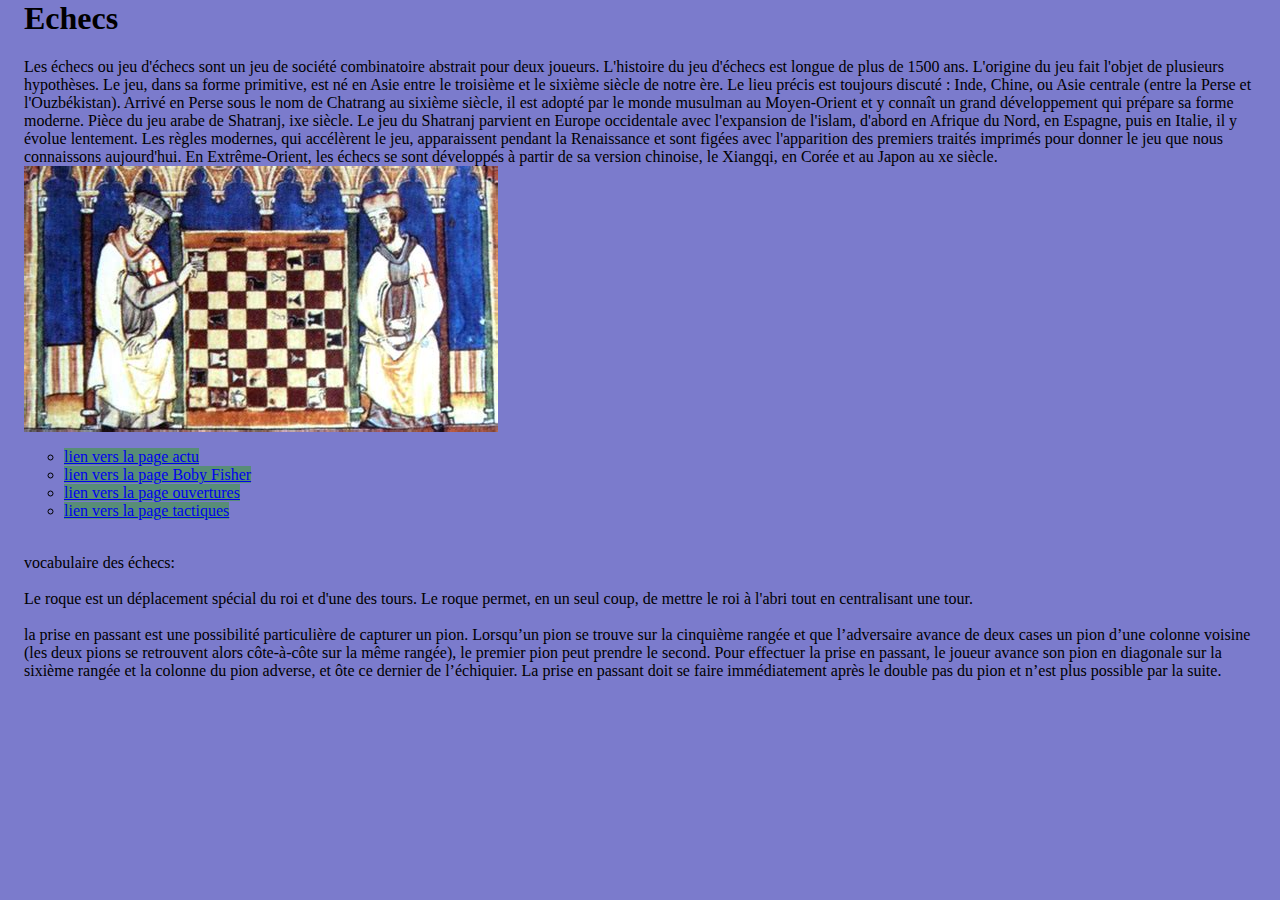
==== index.html @ 09b3cca3 "Update index.html" ====
<html>
  <head>
    <title>Echecs</title>
    <meta charset="UTF-8">
    <meta name="viewport" content="width=device-width">
    <link href="style.css" rel="stylesheet" type="text/css"/>
  </head>
  <body>
    <div>
      <h1 id="titre">
        <b>
          Echecs
        </b>
      </h1>
      <p>
        Les échecs ou jeu d'échecs sont un jeu de société combinatoire abstrait pour deux joueurs. L'histoire du jeu d'échecs est longue de plus de 1500 ans.

L'origine du jeu fait l'objet de plusieurs hypothèses. Le jeu, dans sa forme primitive, est né en Asie entre le troisième et le sixième siècle de notre ère. Le lieu précis est toujours discuté : Inde, Chine, ou Asie centrale (entre la Perse et l'Ouzbékistan). Arrivé en Perse sous le nom de Chatrang au sixième siècle, il est adopté par le monde musulman au Moyen-Orient et y connaît un grand développement qui prépare sa forme moderne.


Pièce du jeu arabe de Shatranj, ixe siècle.
Le jeu du Shatranj parvient en Europe occidentale avec l'expansion de l'islam, d'abord en Afrique du Nord, en Espagne, puis en Italie, il y évolue lentement. Les règles modernes, qui accélèrent le jeu, apparaissent pendant la Renaissance et sont figées avec l'apparition des premiers traités imprimés pour donner le jeu que nous connaissons aujourd'hui.

En Extrême-Orient, les échecs se sont développés à partir de sa version chinoise, le Xiangqi, en Corée et au Japon au xe siècle.
      <br/>
        <img src="nsi page web histoire des echecs.jpg"/>
      </p>
      <p>
        <ul>
          <li><a href="page1.html">lien vers la page actu</a></li>
          <li><a href="page2.html">lien vers la page Boby Fisher</a></li>
          <li><a href="page3.html">lien vers la page ouvertures</a></li>
          <li><a href="page4.html">lien vers la page tactiques</a></li>
        </ul>
      </p>
    <p>
    <br>
      vocabulaire des échecs: <br><br>
      Le roque est un déplacement spécial du roi et d'une des tours. Le roque permet, en un seul coup, de mettre le roi à l'abri tout en centralisant une tour.<br><br>
      la prise en passant est une possibilité particulière de capturer un pion. Lorsqu’un pion se trouve sur la cinquième rangée et que l’adversaire avance de deux cases un pion d’une colonne voisine (les deux pions se retrouvent alors côte-à-côte sur la même rangée), le premier pion peut prendre le second.
      Pour effectuer la prise en passant, le joueur avance son pion en diagonale sur la sixième rangée et la colonne du pion adverse, et ôte ce dernier de l’échiquier. La prise en passant doit se faire immédiatement après le double pas du pion et n’est plus possible par la suite.<br><br>
    </p>
    </div>
  </body>
</html>
---- style.css ----
head {
  color: #000000;
  font-size: medium;
}
title {
  color: #000000;
}
body {
  background: #7b7bcc;
  color: #000000;
  padding: 0 24px;
  margin: 0;}
  height: 100vh;
  display: flex;
  justify-content: center;
  align-items: center;
  font-family: -apple-system, BlinkMacSystemFont, 'Segoe UI', Roboto, Oxygen, Ubuntu, Cantarell, 'Open Sans', 'Helvetica Neue', sans-serif;
}
img {
  width:500px;
}
a {
  background: #588d77;
}
ul {
  list-style-type: circle;
}
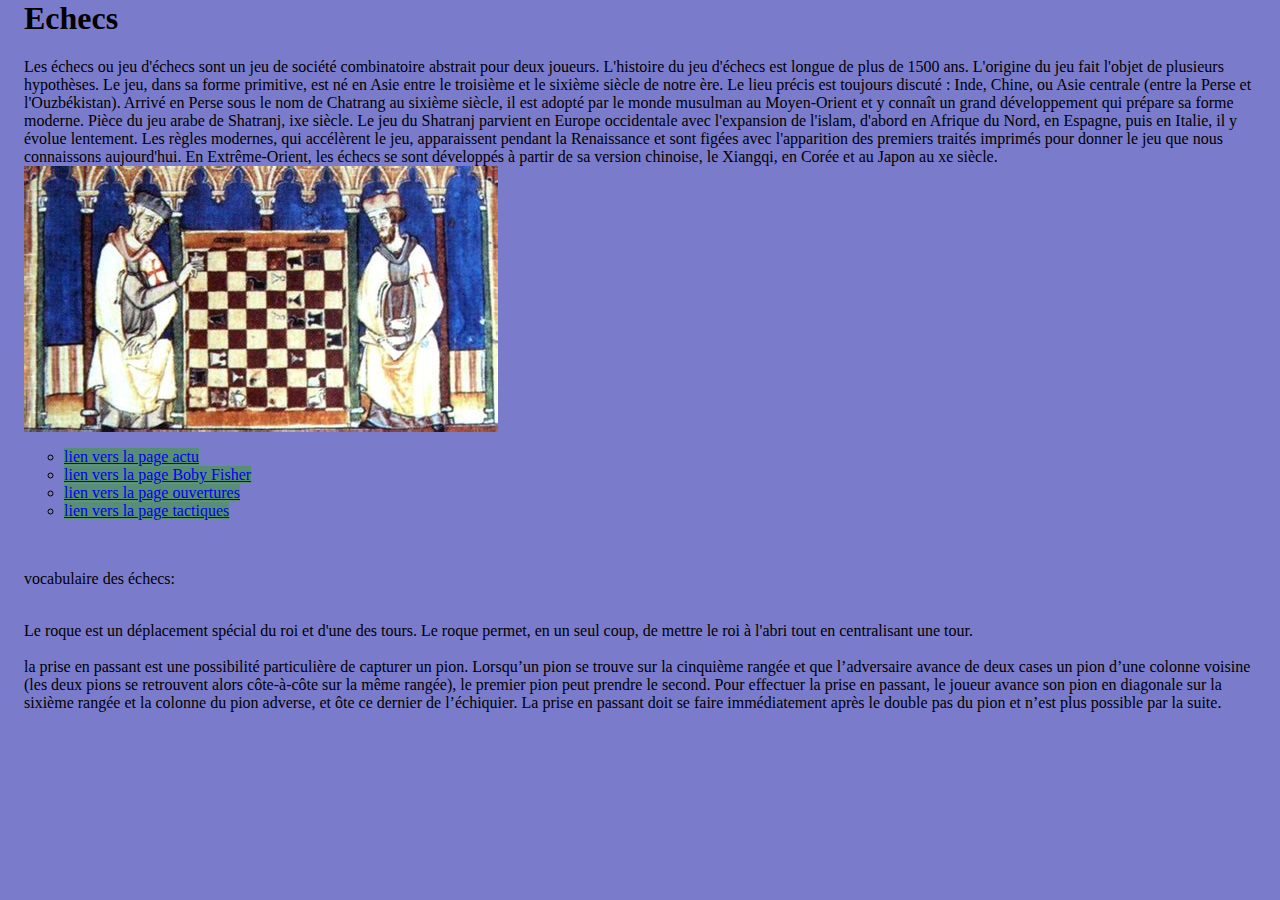
==== commit 6d4d5f9a: "Update index.html" ====
--- a/index.html
+++ b/index.html
@@ -31,11 +31,12 @@
           <li><a href="page2.html">lien vers la page Boby Fisher</a></li>
           <li><a href="page3.html">lien vers la page ouvertures</a></li>
           <li><a href="page4.html">lien vers la page tactiques</a></li>
-        </ul>
+        </ul><br>
       </p>
-    <p>
-    <br>
-      vocabulaire des échecs: <br><br>
+    <p classe="voc">
+      vocabulaire des échecs: 
+    </p>
+    <p><br>
       Le roque est un déplacement spécial du roi et d'une des tours. Le roque permet, en un seul coup, de mettre le roi à l'abri tout en centralisant une tour.<br><br>
       la prise en passant est une possibilité particulière de capturer un pion. Lorsqu’un pion se trouve sur la cinquième rangée et que l’adversaire avance de deux cases un pion d’une colonne voisine (les deux pions se retrouvent alors côte-à-côte sur la même rangée), le premier pion peut prendre le second.
       Pour effectuer la prise en passant, le joueur avance son pion en diagonale sur la sixième rangée et la colonne du pion adverse, et ôte ce dernier de l’échiquier. La prise en passant doit se faire immédiatement après le double pas du pion et n’est plus possible par la suite.<br><br>
--- a/style.css
+++ b/style.css
@@ -25,3 +25,34 @@
 ul {
   list-style-type: circle;
 }
+table {
+ height: 240px;
+    background: -webkit-linear-gradient(45deg, rgba(0, 0, 0, 0.0980392) 25%, transparent 25%, transparent 75%, rgba(0, 0, 0, 0.0980392) 75%, rgba(0, 0, 0, 0.0980392) 0), -webkit-linear-gradient(45deg, rgba(0, 0, 0, 0.0980392) 25%, transparent 25%, transparent 75%, rgba(0, 0, 0, 0.0980392) 75%, rgba(0, 0, 0, 0.0980392) 0), white;
+    background: -moz-linear-gradient(45deg, rgba(0, 0, 0, 0.0980392) 25%, transparent 25%, transparent 75%, rgba(0, 0, 0, 0.0980392) 75%, rgba(0, 0, 0, 0.0980392) 0), -moz-linear-gradient(45deg, rgba(0, 0, 0, 0.0980392) 25%, transparent 25%, transparent 75%, rgba(0, 0, 0, 0.0980392) 75%, rgba(0, 0, 0, 0.0980392) 0), white;
+    background: linear-gradient(45deg, rgba(0, 0, 0, 0.0980392) 25%, transparent 25%, transparent 75%, rgba(0, 0, 0, 0.0980392) 75%, rgba(0, 0, 0, 0.0980392) 0), linear-gradient(45deg, rgba(0, 0, 0, 0.0980392) 25%, transparent 25%, transparent 75%, rgba(0, 0, 0, 0.0980392) 75%, rgba(0, 0, 0, 0.0980392) 0), white;
+    background-repeat: repeat, repeat;
+    background-position: 0px 0, 5px 5px;
+    -webkit-transform-origin: 0 0 0;
+    transform-origin: 0 0 0;
+    -webkit-background-origin: padding-box, padding-box;
+    background-origin: padding-box, padding-box;
+    -webkit-background-clip: border-box, border-box;
+    background-clip: border-box, border-box;
+    -webkit-background-size: 10px 10px, 10px 10px;
+    background-size: 10px 10px, 10px 10px;
+    -webkit-box-shadow: none;
+    box-shadow: none;
+    text-shadow: none;
+    -webkit-transition: none;
+    -moz-transition: none;
+    -o-transition: none;
+    transition: none;
+    -webkit-transform: scaleX(1) scaleY(1) scaleZ(1);
+    transform: scaleX(1) scaleY(1) scaleZ(1);
+}
+td {
+    border: 1px black solid; width 25%;
+}
+h1 {
+    text-decoration: underligne;
+}
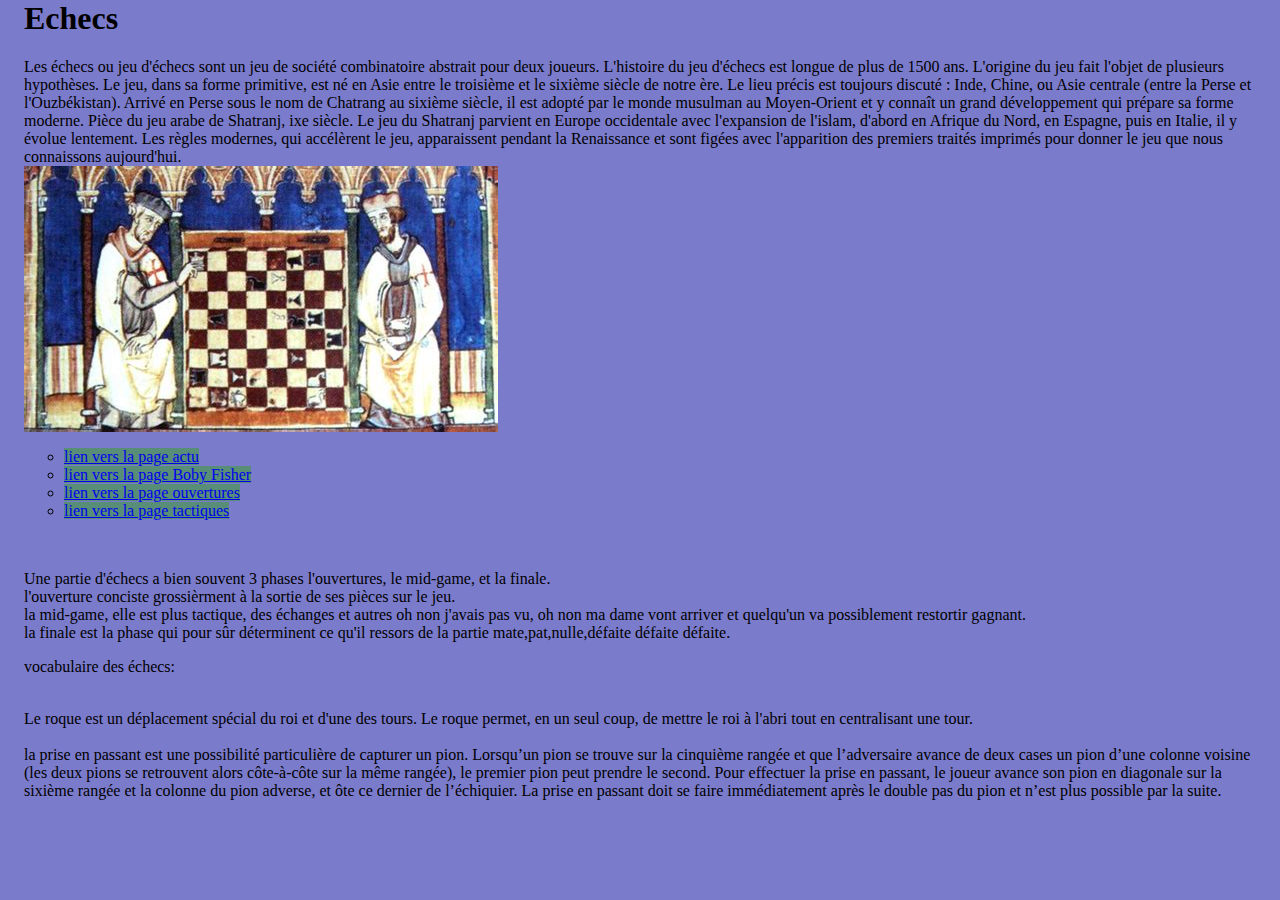
==== commit c494a092: "Update index.html" ====
--- a/index.html
+++ b/index.html
@@ -7,21 +7,19 @@
   </head>
   <body>
     <div>
-      <h1 id="titre">
+      <h1 class="titre">
         <b>
           Echecs
         </b>
       </h1>
       <p>
         Les échecs ou jeu d'échecs sont un jeu de société combinatoire abstrait pour deux joueurs. L'histoire du jeu d'échecs est longue de plus de 1500 ans.
-
-L'origine du jeu fait l'objet de plusieurs hypothèses. Le jeu, dans sa forme primitive, est né en Asie entre le troisième et le sixième siècle de notre ère. Le lieu précis est toujours discuté : Inde, Chine, ou Asie centrale (entre la Perse et l'Ouzbékistan). Arrivé en Perse sous le nom de Chatrang au sixième siècle, il est adopté par le monde musulman au Moyen-Orient et y connaît un grand développement qui prépare sa forme moderne.
-
-
+L'origine du jeu fait l'objet de plusieurs hypothèses. Le jeu, dans sa forme primitive, est né en Asie entre le troisième et le sixième siècle de notre ère.
+        Le lieu précis est toujours discuté : Inde, Chine, ou Asie centrale (entre la Perse et l'Ouzbékistan). Arrivé en Perse sous le nom de Chatrang au sixième siècle,
+        il est adopté par le monde musulman au Moyen-Orient et y connaît un grand développement qui prépare sa forme moderne.
 Pièce du jeu arabe de Shatranj, ixe siècle.
-Le jeu du Shatranj parvient en Europe occidentale avec l'expansion de l'islam, d'abord en Afrique du Nord, en Espagne, puis en Italie, il y évolue lentement. Les règles modernes, qui accélèrent le jeu, apparaissent pendant la Renaissance et sont figées avec l'apparition des premiers traités imprimés pour donner le jeu que nous connaissons aujourd'hui.
-
-En Extrême-Orient, les échecs se sont développés à partir de sa version chinoise, le Xiangqi, en Corée et au Japon au xe siècle.
+Le jeu du Shatranj parvient en Europe occidentale avec l'expansion de l'islam, d'abord en Afrique du Nord, en Espagne, puis en Italie, il y évolue lentement.
+        Les règles modernes, qui accélèrent le jeu, apparaissent pendant la Renaissance et sont figées avec l'apparition des premiers traités imprimés pour donner le jeu que nous connaissons aujourd'hui.
       <br/>
         <img src="nsi page web histoire des echecs.jpg"/>
       </p>
@@ -33,7 +31,13 @@
           <li><a href="page4.html">lien vers la page tactiques</a></li>
         </ul><br>
       </p>
-    <p classe="voc">
+    <p>
+    Une partie d'échecs a bien souvent 3 phases l'ouvertures, le mid-game, et la finale.<br>
+      l'ouverture conciste grossièrment à la sortie de ses pièces sur le jeu.<br>
+      la mid-game, elle est plus tactique, des échanges et autres oh non j'avais pas vu, oh non ma dame vont arriver et quelqu'un va possiblement restortir gagnant.<br>
+      la finale est la phase qui pour sûr déterminent ce qu'il ressors de la partie mate,pat,nulle,défaite défaite défaite.
+    </p>
+    <p classe="titre">
       vocabulaire des échecs: 
     </p>
     <p><br>
--- a/style.css
+++ b/style.css
@@ -53,6 +53,6 @@
 td {
     border: 1px black solid; width 25%;
 }
-h1 {
-    text-decoration: underligne;
+.voc {
+    text-decoration: underline;
 }
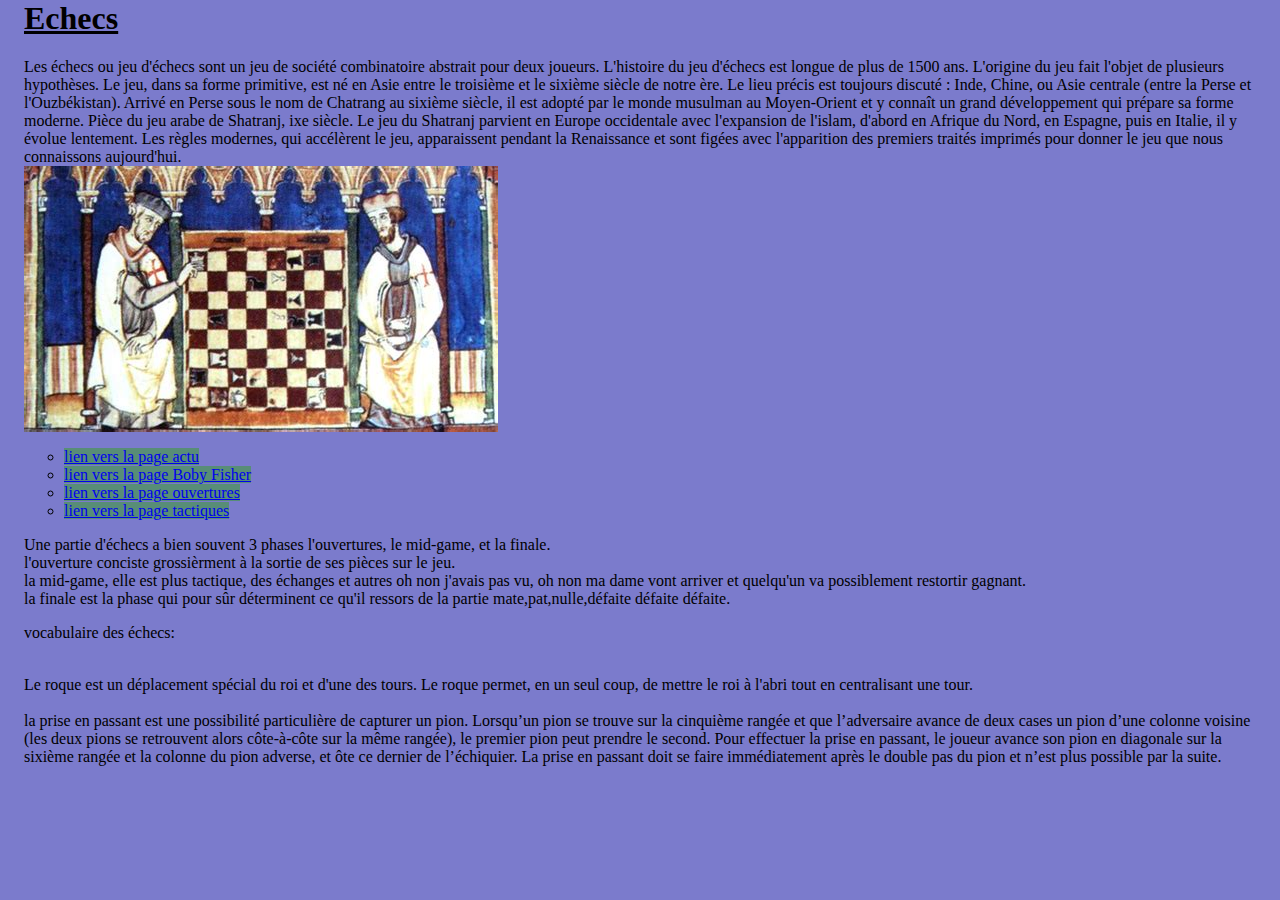
==== commit 22a8b7f3: "Update index.html" ====
--- a/index.html
+++ b/index.html
@@ -29,7 +29,7 @@
           <li><a href="page2.html">lien vers la page Boby Fisher</a></li>
           <li><a href="page3.html">lien vers la page ouvertures</a></li>
           <li><a href="page4.html">lien vers la page tactiques</a></li>
-        </ul><br>
+        </ul>
       </p>
     <p>
     Une partie d'échecs a bien souvent 3 phases l'ouvertures, le mid-game, et la finale.<br>
--- a/style.css
+++ b/style.css
@@ -53,6 +53,6 @@
 td {
     border: 1px black solid; width 25%;
 }
-.voc {
+.titre {
     text-decoration: underline;
 }
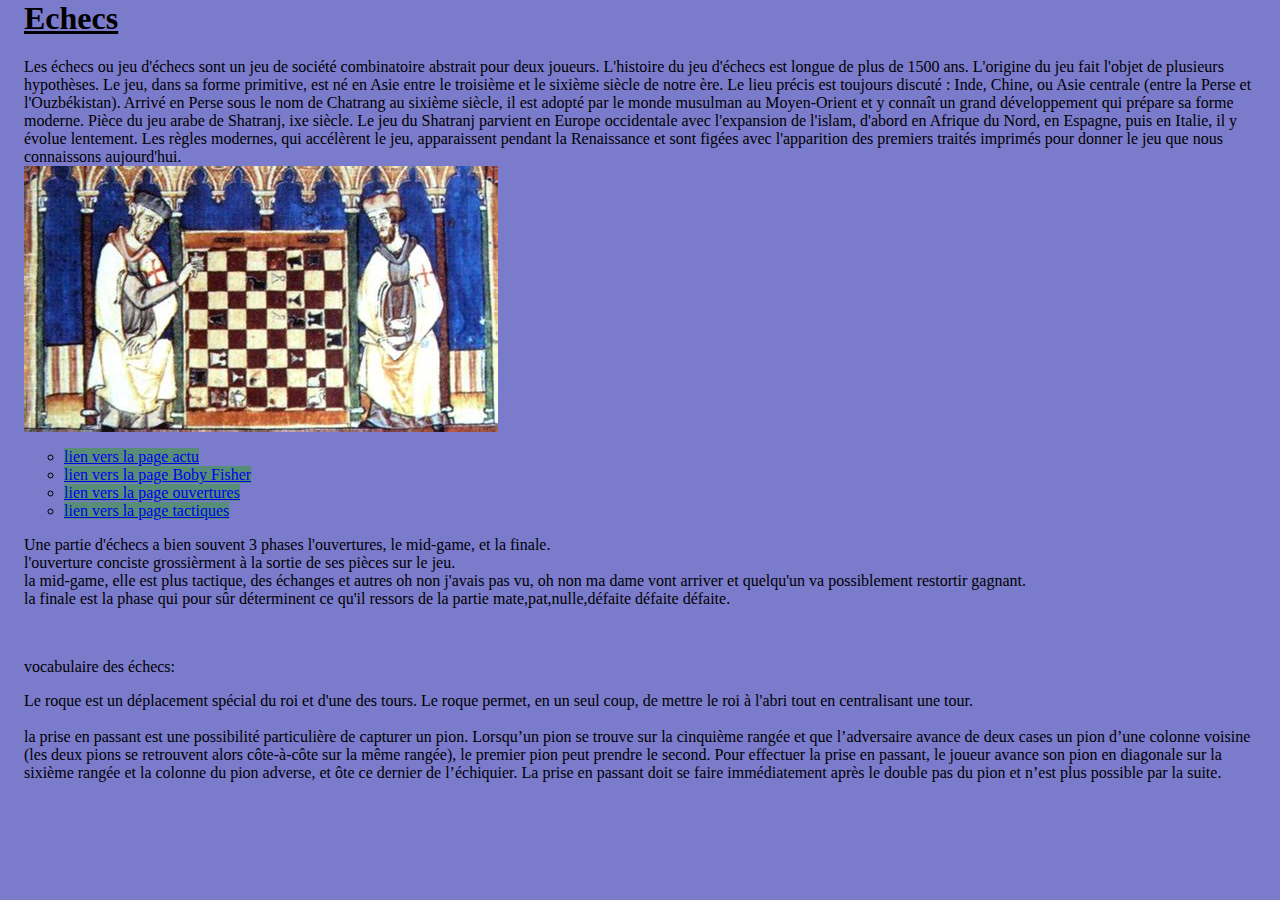
==== commit d37f4ef2: "Update index.html" ====
--- a/index.html
+++ b/index.html
@@ -36,11 +36,11 @@
       l'ouverture conciste grossièrment à la sortie de ses pièces sur le jeu.<br>
       la mid-game, elle est plus tactique, des échanges et autres oh non j'avais pas vu, oh non ma dame vont arriver et quelqu'un va possiblement restortir gagnant.<br>
       la finale est la phase qui pour sûr déterminent ce qu'il ressors de la partie mate,pat,nulle,défaite défaite défaite.
-    </p>
+    </p><br>
     <p classe="titre">
       vocabulaire des échecs: 
     </p>
-    <p><br>
+    <p>
       Le roque est un déplacement spécial du roi et d'une des tours. Le roque permet, en un seul coup, de mettre le roi à l'abri tout en centralisant une tour.<br><br>
       la prise en passant est une possibilité particulière de capturer un pion. Lorsqu’un pion se trouve sur la cinquième rangée et que l’adversaire avance de deux cases un pion d’une colonne voisine (les deux pions se retrouvent alors côte-à-côte sur la même rangée), le premier pion peut prendre le second.
       Pour effectuer la prise en passant, le joueur avance son pion en diagonale sur la sixième rangée et la colonne du pion adverse, et ôte ce dernier de l’échiquier. La prise en passant doit se faire immédiatement après le double pas du pion et n’est plus possible par la suite.<br><br>
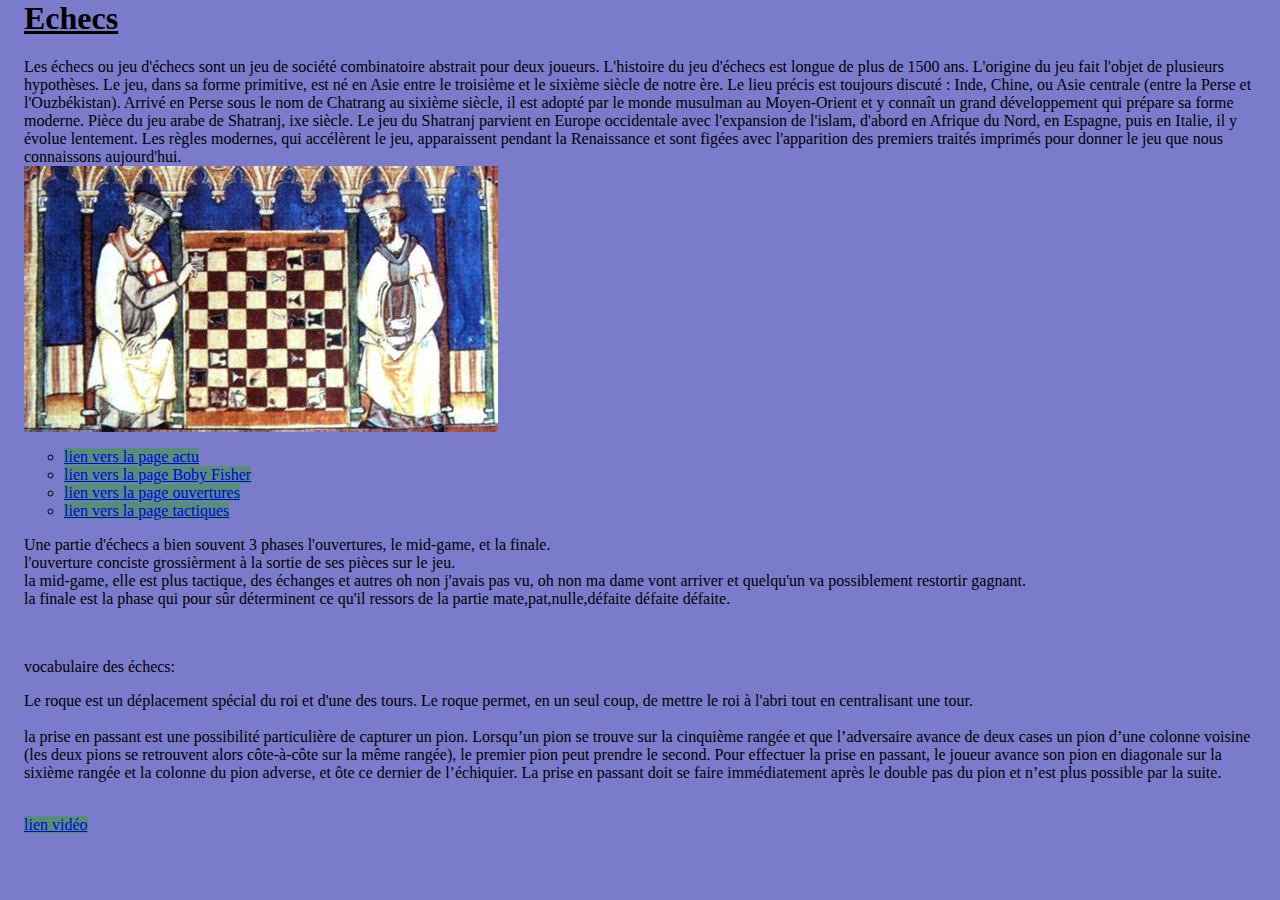
==== commit 488b6edf: "Update index.html" ====
--- a/index.html
+++ b/index.html
@@ -45,6 +45,7 @@
       la prise en passant est une possibilité particulière de capturer un pion. Lorsqu’un pion se trouve sur la cinquième rangée et que l’adversaire avance de deux cases un pion d’une colonne voisine (les deux pions se retrouvent alors côte-à-côte sur la même rangée), le premier pion peut prendre le second.
       Pour effectuer la prise en passant, le joueur avance son pion en diagonale sur la sixième rangée et la colonne du pion adverse, et ôte ce dernier de l’échiquier. La prise en passant doit se faire immédiatement après le double pas du pion et n’est plus possible par la suite.<br><br>
     </p>
+    <a href="https://www.youtube.com/watch?v=dQw4w9WgXcQ">lien vidéo</a>
     </div>
   </body>
 </html>
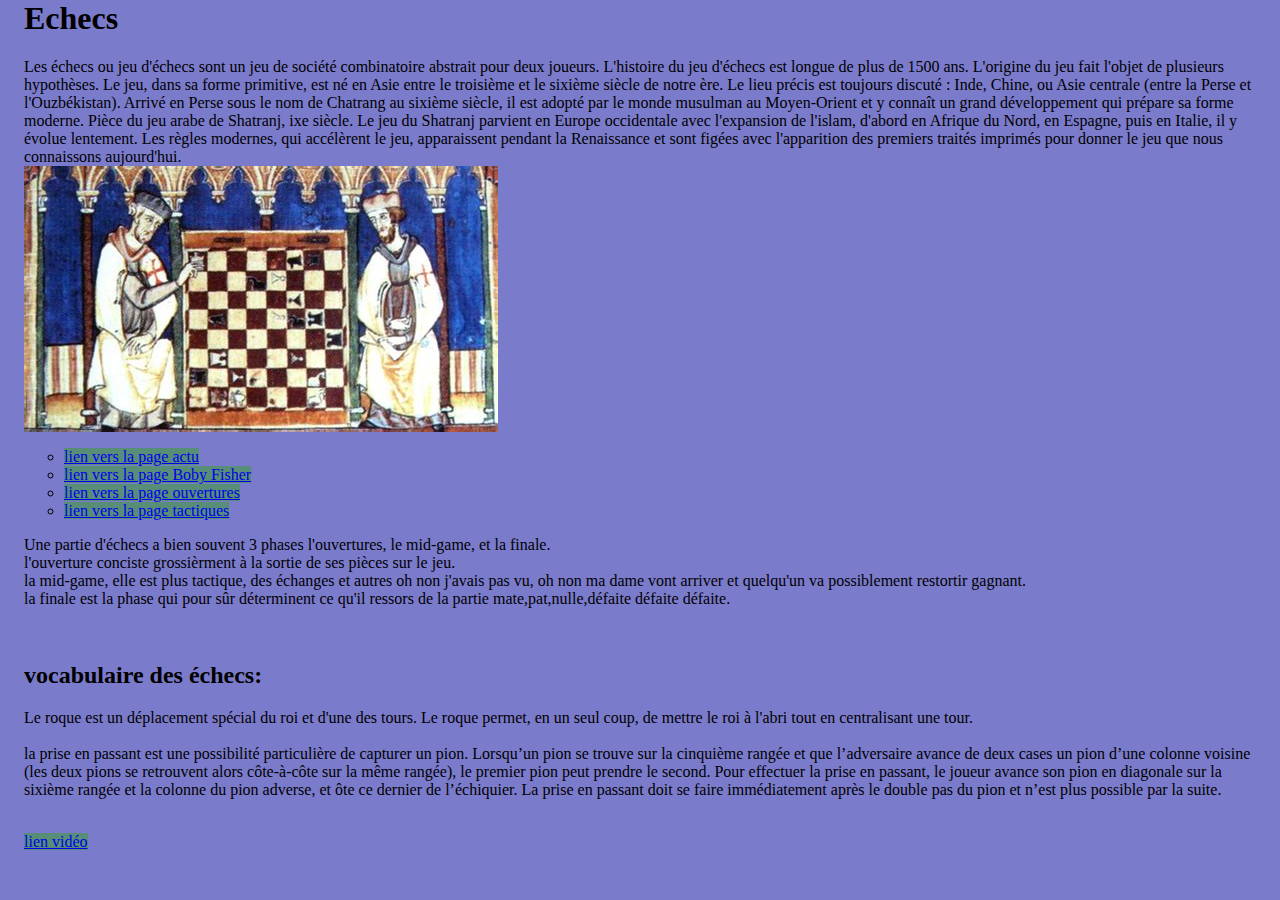
==== commit d89137b6: "Update index.html" ====
--- a/index.html
+++ b/index.html
@@ -7,7 +7,7 @@
   </head>
   <body>
     <div>
-      <h1 class="titre">
+      <h1>
         <b>
           Echecs
         </b>
@@ -37,9 +37,9 @@
       la mid-game, elle est plus tactique, des échanges et autres oh non j'avais pas vu, oh non ma dame vont arriver et quelqu'un va possiblement restortir gagnant.<br>
       la finale est la phase qui pour sûr déterminent ce qu'il ressors de la partie mate,pat,nulle,défaite défaite défaite.
     </p><br>
-    <p classe="titre">
+    <h2>
       vocabulaire des échecs: 
-    </p>
+    </h2>
     <p>
       Le roque est un déplacement spécial du roi et d'une des tours. Le roque permet, en un seul coup, de mettre le roi à l'abri tout en centralisant une tour.<br><br>
       la prise en passant est une possibilité particulière de capturer un pion. Lorsqu’un pion se trouve sur la cinquième rangée et que l’adversaire avance de deux cases un pion d’une colonne voisine (les deux pions se retrouvent alors côte-à-côte sur la même rangée), le premier pion peut prendre le second.
--- a/style.css
+++ b/style.css
@@ -53,6 +53,6 @@
 td {
     border: 1px black solid; width 25%;
 }
-.titre {
+h {
     text-decoration: underline;
 }
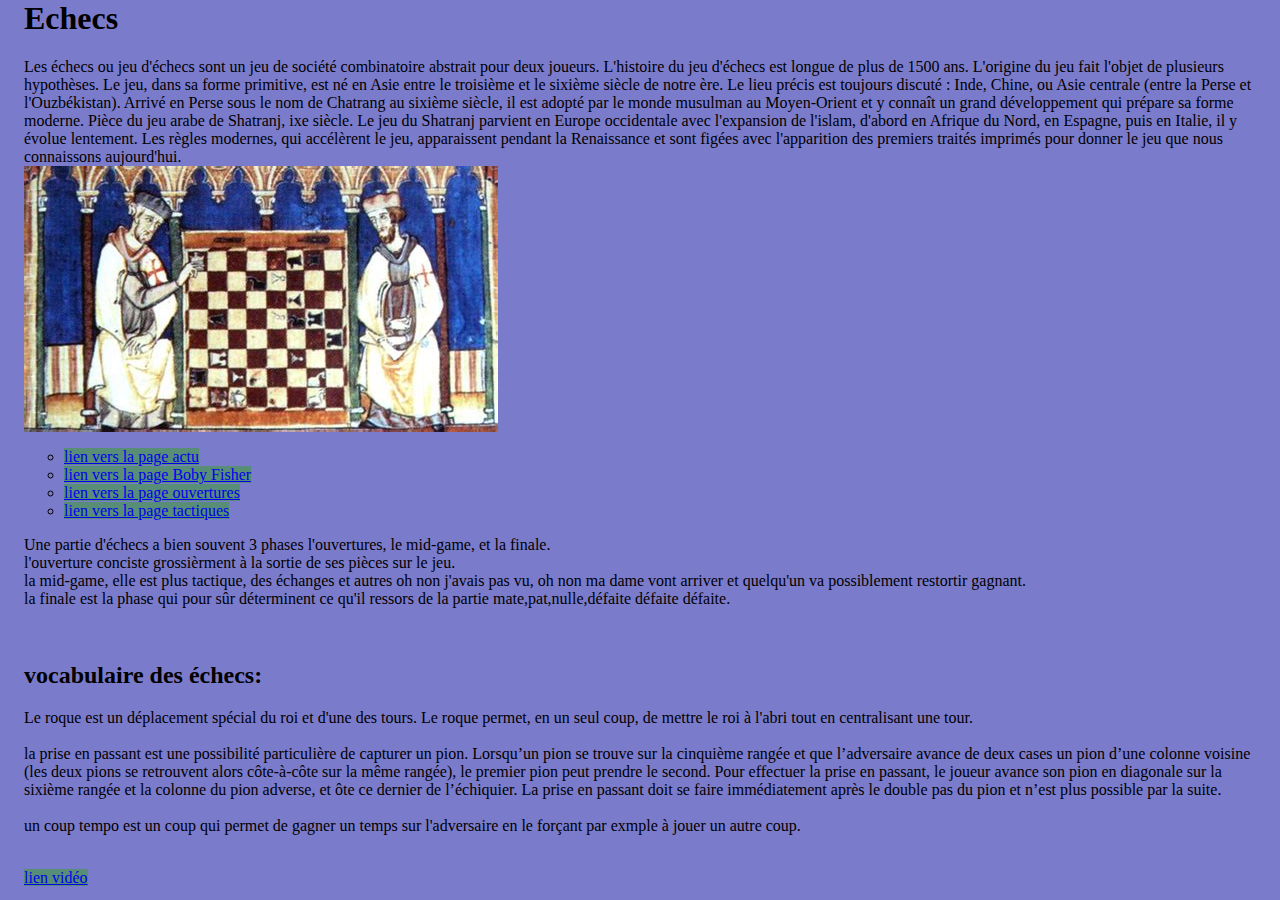
==== commit f1f35f0c: "Update index.html" ====
--- a/index.html
+++ b/index.html
@@ -44,6 +44,8 @@
       Le roque est un déplacement spécial du roi et d'une des tours. Le roque permet, en un seul coup, de mettre le roi à l'abri tout en centralisant une tour.<br><br>
       la prise en passant est une possibilité particulière de capturer un pion. Lorsqu’un pion se trouve sur la cinquième rangée et que l’adversaire avance de deux cases un pion d’une colonne voisine (les deux pions se retrouvent alors côte-à-côte sur la même rangée), le premier pion peut prendre le second.
       Pour effectuer la prise en passant, le joueur avance son pion en diagonale sur la sixième rangée et la colonne du pion adverse, et ôte ce dernier de l’échiquier. La prise en passant doit se faire immédiatement après le double pas du pion et n’est plus possible par la suite.<br><br>
+      un coup tempo est un coup qui permet de gagner un temps sur l'adversaire en le forçant par exmple à jouer un autre coup.<br><br>
+      
     </p>
     <a href="https://www.youtube.com/watch?v=dQw4w9WgXcQ">lien vidéo</a>
     </div>
